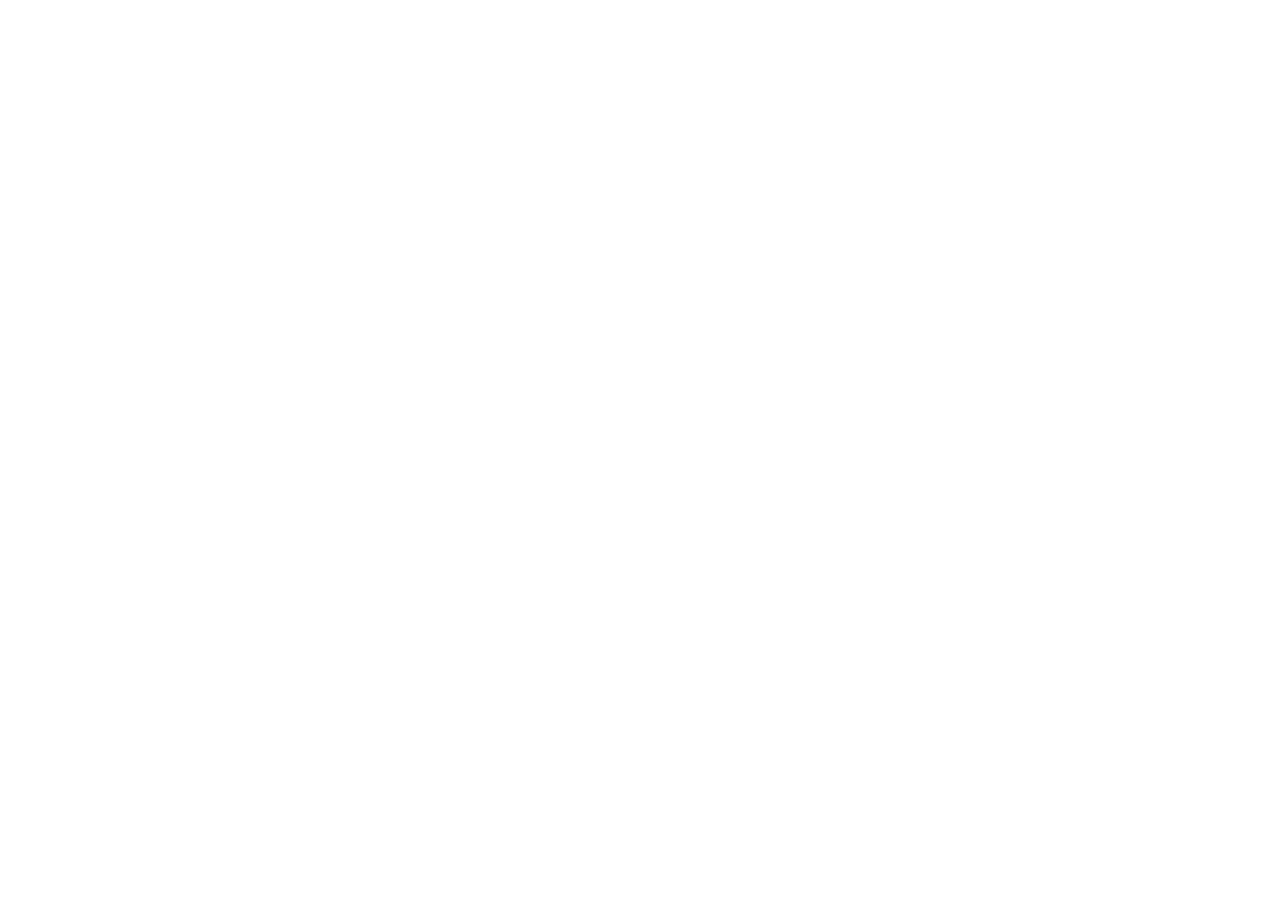
==== temp.html @ e5c8f2a8 "Create temp.html" ====
<!DOCTYPE html>
<html>
<body>
<div>
<div>
<polygon class="st0" points="197.7,13.4 209.2,1 42.8,1 54.3,13.4 1,13.4 1,46.2 1,54.1 1,77.2 1,86.9 1,117.9 54.3,117.9 
	42.8,130.4 209.2,130.4 197.7,117.9 251,117.9 251,86.9 251,77.2 251,54.1 251,46.2 251,13.4 "/>
</svg>
</div>
</body>
</html>
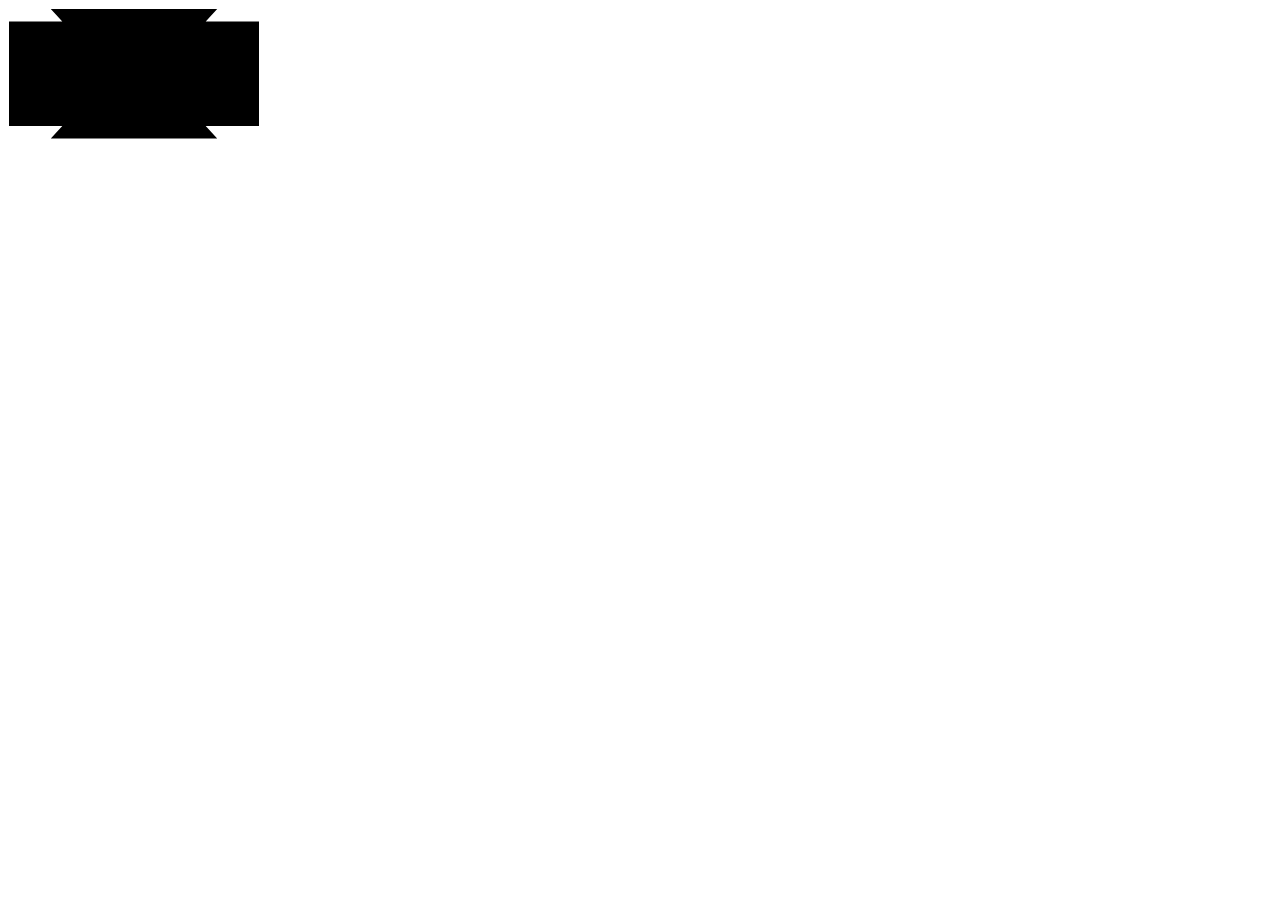
==== commit 8df16c97: "Update temp.html" ====
--- a/temp.html
+++ b/temp.html
@@ -2,7 +2,7 @@
 <html>
 <body>
 <div>
-<div>
+<svg>
 <polygon class="st0" points="197.7,13.4 209.2,1 42.8,1 54.3,13.4 1,13.4 1,46.2 1,54.1 1,77.2 1,86.9 1,117.9 54.3,117.9 
 	42.8,130.4 209.2,130.4 197.7,117.9 251,117.9 251,86.9 251,77.2 251,54.1 251,46.2 251,13.4 "/>
 </svg>
